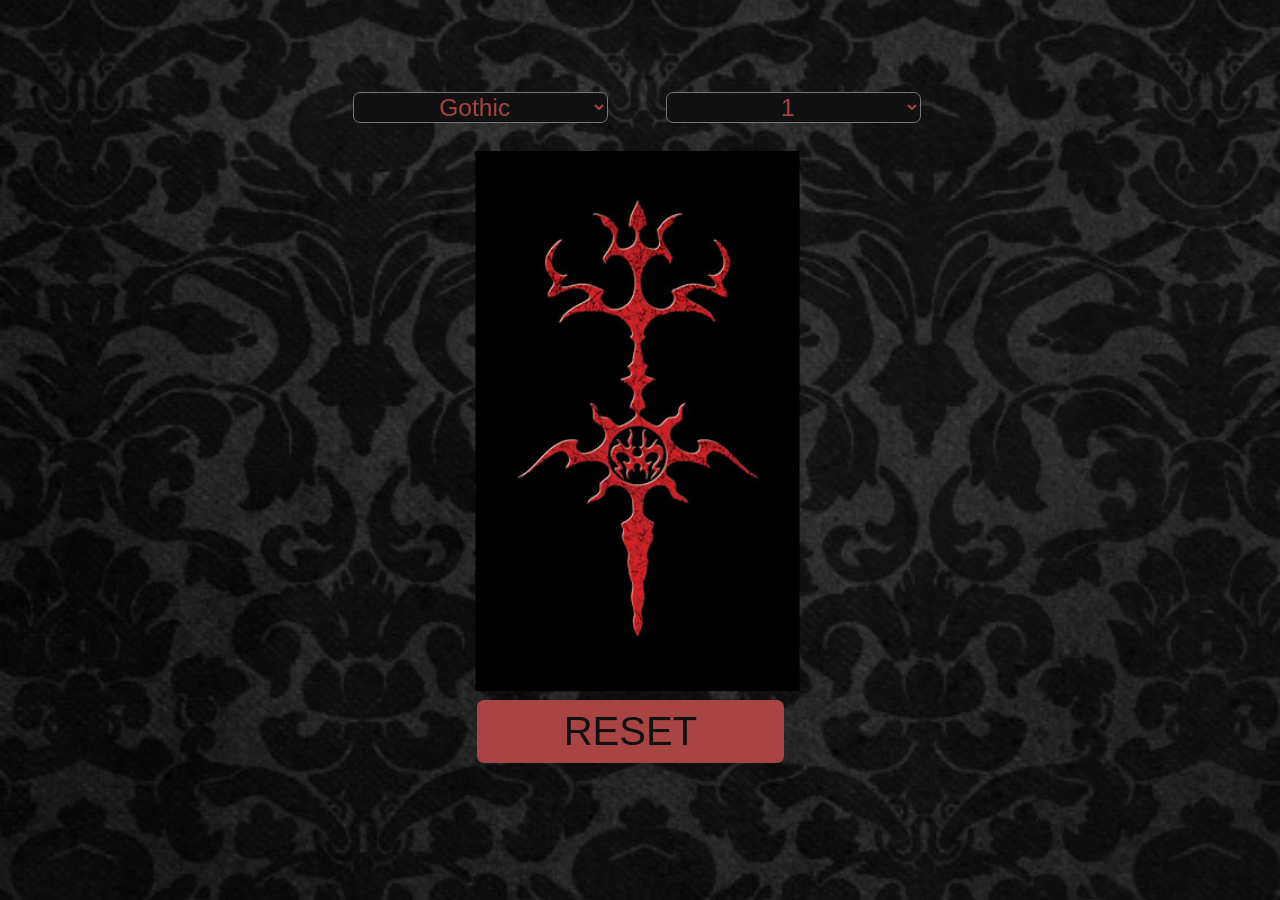
==== docs/index.html @ 601d94f6 "update structure" ====
<!DOCTYPE html>
<html>
<meta name="viewport" content="width=device-width, initial-scale=1.0">
<head>
    <link rel="stylesheet" href='css/flip.css'>
    <link rel="stylesheet" href='css/spread.css'>

    <link rel="stylesheet" href='css/gothic.css' id="theme">
    <link rel="stylesheet" href='css/rider-waite.css' id="theme">
    <link rel="stylesheet" href='css/darkana.css' id="theme">

    <link rel="stylesheet" href="https://maxcdn.bootstrapcdn.com/bootstrap/3.4.1/css/bootstrap.min.css">
    <link rel="icon" href="images/gothic/icon.ico" type="image/x-icon">
    <script src="js/spread.js"></script>
</head>

<body class="bgr">

    <!-- [2024-12-08-DA] options for set and spread on top -->
    <div id="upper" class="row">
        <div class="col-sm-3" style="width: 25vw;"></div>
        <div class="col-sm-3">
            <div class="selectBox">
                <select name="tarotDecks" id="tarotDecks">
                    <option disabled value="">--Please choose your set--</option>
                </select>
            </div>
        </div>
        <div class="col-sm-3">
            <div class="selectBox">
                <select name="spreads" id="spreads">
                    <option disabled value="">--Please choose your spread--</option>
                </select>
            </div>
        </div>
        <div class="col-sm-3" style="width: 350px;"></div>
    </div>

    <!-- [2024-12-08-DA] the spread -->
    <div class="row">
        <div class="table-spread" id="spread">
            <div class="row-spread">
                <div id='card' class="flip space" onClick="flip(this)" style="width: 99vw; height: 70vh;">
                    <div class="card-back"><img class="card" src="images/gothic/cardback.png"></div>
                    <div class="card-front"></div>
                </div>
            </div>
        </div>
    </div>

    <!-- [2024-12-08-DA] reset button -->
    <div class="row">
        <div class="col-sm-4"></div>
        <div class="col-sm-4 butR">
            <button type="button" class="butReset">RESET</button>
        </div>
        <div class="col-sm-4"></div>
    </div>

</body>
---- docs/css/flip.css ----
.flip, .flipFront {
    /* width: 29rem;
    height: 50rem; */
    width: 99%;
    height: 99%;
    position: relative;
    padding: 0;
    margin: auto;
}

.flipFront {
    cursor: pointer;
}

.card-back {
    -webkit-transform: perspective(1000) rotateY(0);
    -moz-transform: perspective(1000) rotateY(0);
    -ms-transform: perspective(1000) rotateY(0);
    -o-transform: perspective(1000) rotateY(0);
    transform: perspective(1000) rotateY(0);
    z-index: 900;
}

.card-front {
    -webkit-transform: rotateY(-180deg);
    -moz-transform: rotateY(-180deg);
    -ms-transform: rotateY(-180deg);
    -o-transform: rotateY(-180deg);
    transform: rotateY(-180deg);
    z-index: 800;
}

.flipFront .card-back {
    -webkit-transform: rotateY(180deg);
    -moz-transform: rotateY(180deg);
    -ms-transform: rotateY(180deg);
    -o-transform: rotateY(180deg);
    transform: rotateY(180deg);
    -webkit-transform: perspective(1000) rotateY(-180deg);
    -moz-transform: perspective(1000) rotateY(-180deg);
    -ms-transform: perspective(1000) rotateY(-180deg);
    -o-transform: perspective(1000) rotateY(-180deg);
    transform: perspective(1000) rotateY(-180deg);
}

.flipFront .card-front {
    z-index: 950;
    -webkit-transform: rotateY(0deg);
    -moz-transform: rotateY(0deg);
    -ms-transform: rotateY(0deg);
    -o-transform: rotateY(0deg);
    transform: rotateY(0deg);
    -webkit-transform: perspective(1000) rotateY(0deg);
    -moz-transform: perspective(1000) rotateY(0deg);
    -ms-transform: perspective(1000) rotateY(0deg);
    -o-transform: perspective(1000) rotateY(0deg);
    transform: perspective(1000) rotateY(0deg);
}

.card-back,
.card-front {
    -webkit-backface-visibility: hidden;
    -moz-backface-visibility: hidden;
    -ms-backface-visibility: hidden;
    -o-backface-visibility: hidden;
    backface-visibility: hidden;
    -webkit-transition: -webkit-transform 1.2s;
    -moz-transition: -moz-transform 1.2s;
    -o-transition: -o-transform 1.2s;
    transition: transform 1.2s;
    height: 100%;
    position: absolute;
    width: 100%;
    display: flex;
    justify-content: center;
    align-items: center;
}
---- docs/css/spread.css ----
body {
    width: 97%;
    height: 97%;
    overflow: hidden;
    text-align: center;
    margin-inline: auto;
    padding-left: 1.5vw;
    min-height: 94vh;
    align-content: center;
}

.row-spread {
    display: flex;
    gap: 0.5vw;
    margin-block: 0.5vh;
}

.space {
    transform: 0.5s;
}

.card {
    position: absolute;
    top: 50%;
    left: 50%;
    transform: translate(-50%, -50%);
    width: 100%;
    height: 100%;
    object-fit: contain;
}

.selectBox {
    /* width: 100%; */
    margin-top: 1vh;
    margin-bottom: 2vh;
    min-width: 99%;
}

#upper {
    /* max-height: 13vh; */
}

.selectBox select {
    width: 90%;
    /* border: 3px solid rgb(76, 74, 74); */
    border-radius: 7px;
    max-height: 4vh;
    /* padding: 5px 0 4px 0; */
    text-align: center;
    font-size: calc(2vh + (20 - 14) * ((100vw - 300px) / (1200 - 300)));
}

.table-spread {
    /* max-height: 70vh; */
    /* min-height: 70vh; */
    /* height: 70vh; */
    width: 99vw;
    text-align: center;
    margin-block: 1vh;
    margin-inline: auto;
}

.butR {
    text-align: center;
    margin-inline: auto;
}

.butReset {
    cursor: pointer;
    border-radius: 7px;
    padding: 3px 0 0 0;

    text-align: center;
    margin-inline: auto;
    padding: 0 10px 0 10px;
    font-size: calc(3vh + (40 - 28) * ((100vw - 300px) / (1200 - 300)));

    min-height: 5vh;
    max-height: 8vh;
    min-width: 24vw;

    touch-action: manipulation;
    z-index: 99999;
}
---- docs/css/gothic.css ----
.bgr {
    background-image: url('../images/gothic/background.jpg');
    background-size: cover;                /* Ensures the image covers the whole page */
    background-repeat: no-repeat;          /* Prevents the image from repeating */
    background-position: center center;    /* Centers the image horizontally and vertically */
}

.butReset {
    border: 3px solid rgb(168, 68, 68);
    background-color: rgb(168, 68, 68);
    color: #121111;
}
.butReset:hover {
    border: 3px solid rgb(168, 68, 68);
    color: rgb(168, 68, 68);
    background-color: #121111;
}

.card {
    /* border: 3px solid #492c2c;
    border-radius: 5px; */
}

.selectBox select {
    background-color: #121111;
    color: rgb(168, 68, 68);
}
---- docs/css/rider-waite.css ----
.bgr {
    background-image: url('../images/rider-waite/background.jpg');
    background-size: cover;                /* Ensures the image covers the whole page */
    background-repeat: no-repeat;          /* Prevents the image from repeating */
    background-position: center center;    /* Centers the image horizontally and vertically */
}

.butReset {
    /* border: 3px solid rgb(217, 226, 113); */
    background-color: rgb(76, 72, 78);
    color: #2abbf3;
}
.butReset:hover {
    /* border: 3px solid rgb(168, 68, 68); */
    color: rgb(76, 72, 78);
    background-color: #2abbf3;
}

.deck {
    /* max-width: 100%;
    max-height: 100%;
    min-height: 99%;
    border: 3px solid rgb(113, 217, 226);
    border-radius: 5px; */
}

.selectBox select {
    background-color: rgb(76, 72, 78);
    color: #2abbf3;
}
---- docs/css/darkana.css ----
.bgr {
    background-image: url('../images/darkana/background.jpg');
    background-size: cover;                /* Ensures the image covers the whole page */
    background-repeat: no-repeat;          /* Prevents the image from repeating */
    background-position: center center;    /* Centers the image horizontally and vertically */
}

.butReset {
    border: 3px solid rgb(169, 169, 169);
    background-color: rgb(76, 74, 74);
    color: #121111;
}
.butReset:hover {
    border: 3px solid rgb(76, 74, 74);
    color: rgb(0, 0, 0);
    background-color: #3f3e3e;
}

.card {
    /* max-width: 100%;
    max-height: 100%;
    min-height: 99%;
    border: 3px solid rgb(76, 74, 74);
    border-radius: 5px; */
}

.selectBox select {
    background-color: #6f6f6f;
    color: rgb(17, 17, 17);
}
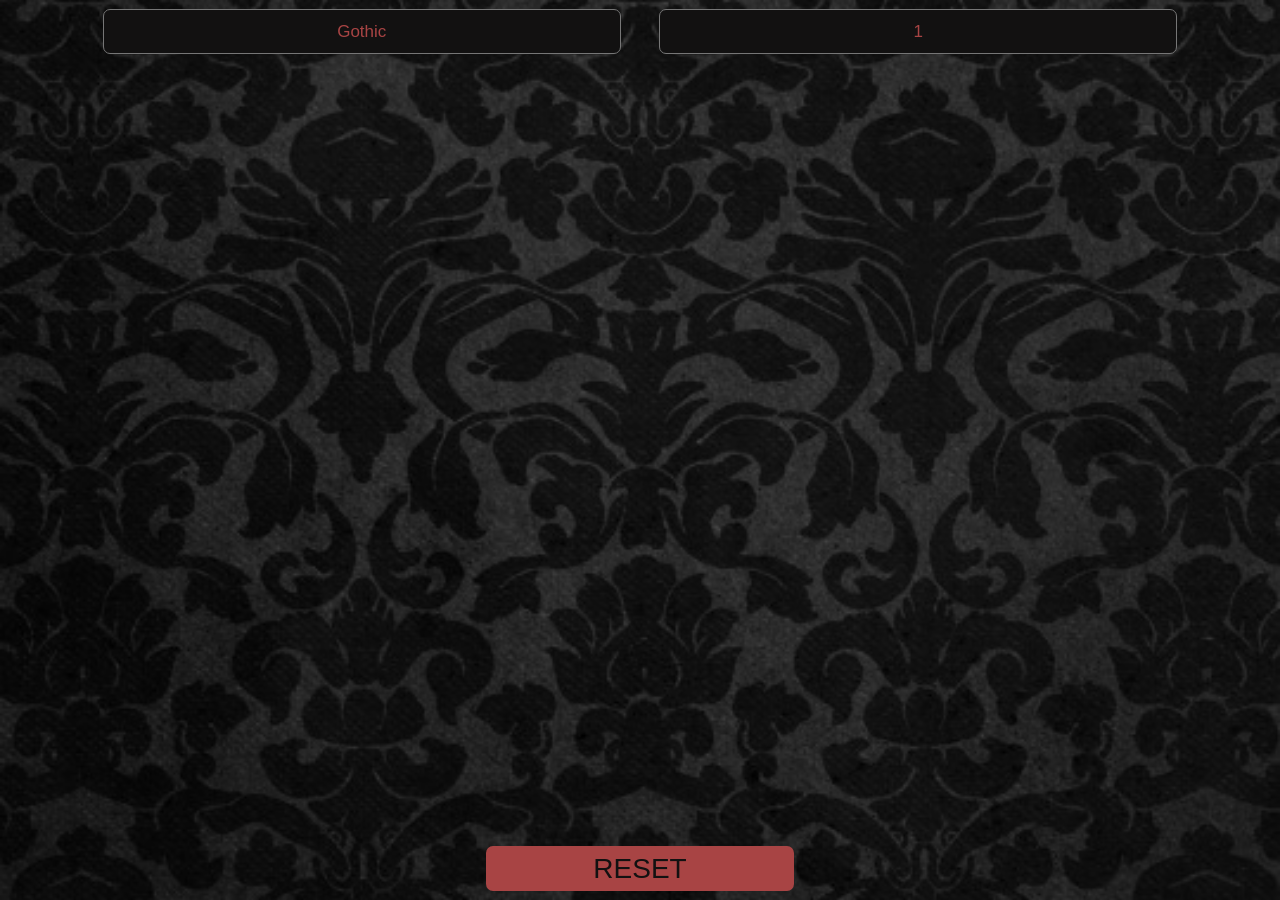
==== commit 2fcf0ead: "fix: improve layout for all screen sizes and iPhone Safari - Remove Bootstrap dependency (no longer " ====
--- a/docs/index.html
+++ b/docs/index.html
@@ -1,7 +1,11 @@
 <!DOCTYPE html>
 <html>
-<meta name="viewport" content="width=device-width, initial-scale=1.0">
 <head>
+    <meta name="viewport" content="width=device-width, initial-scale=1.0, viewport-fit=cover">
+    <meta name="theme-color" content="#121111">
+    <meta name="apple-mobile-web-app-capable" content="yes">
+    <meta name="apple-mobile-web-app-status-bar-style" content="black-translucent">
+    <link rel="manifest" href="manifest.json">
     <link rel="stylesheet" href='css/flip.css'>
     <link rel="stylesheet" href='css/spread.css'>
 
@@ -9,52 +13,63 @@
     <link rel="stylesheet" href='css/rider-waite.css' id="theme">
     <link rel="stylesheet" href='css/darkana.css' id="theme">
 
-    <link rel="stylesheet" href="https://maxcdn.bootstrapcdn.com/bootstrap/3.4.1/css/bootstrap.min.css">
-    <link rel="icon" href="images/gothic/icon.ico" type="image/x-icon">
+    <link rel="icon" href="images/gothic/icon.png" type="image/png">
     <script src="js/spread.js"></script>
+
+    <script>
+        if ('serviceWorker' in navigator) {
+            window.addEventListener('load', function() {
+                // Unregister any stale service workers (e.g. old service-worker.js)
+                // before registering the current one so they don't cause errors.
+                navigator.serviceWorker.getRegistrations().then(function(registrations) {
+                    var unregisterOld = registrations
+                        .filter(function(reg) {
+                            return reg.active && reg.active.scriptURL &&
+                                !reg.active.scriptURL.endsWith('/sw.js');
+                        })
+                        .map(function(reg) { return reg.unregister(); });
+                    return Promise.all(unregisterOld);
+                }).then(function() {
+                    return navigator.serviceWorker.register('./sw.js');
+                }).then(function(reg) {
+                    console.log('[SW] Registered:', reg.scope);
+                }).catch(function(err) {
+                    console.warn('[SW] Registration failed:', err);
+                });
+            });
+        }
+    </script>
 </head>
 
 <body class="bgr">
 
-    <!-- [2024-12-08-DA] options for set and spread on top -->
-    <div id="upper" class="row">
-        <div class="col-sm-3" style="width: 25vw;"></div>
-        <div class="col-sm-3">
-            <div class="selectBox">
-                <select name="tarotDecks" id="tarotDecks">
-                    <option disabled value="">--Please choose your set--</option>
-                </select>
-            </div>
+    <!-- controls: deck + spread selectors -->
+    <div id="upper">
+        <div class="selectBox">
+            <select name="tarotDecks" id="tarotDecks">
+                <option disabled value="">--Please choose your set--</option>
+            </select>
         </div>
-        <div class="col-sm-3">
-            <div class="selectBox">
-                <select name="spreads" id="spreads">
-                    <option disabled value="">--Please choose your spread--</option>
-                </select>
-            </div>
+        <div class="selectBox">
+            <select name="spreads" id="spreads">
+                <option disabled value="">--Please choose your spread--</option>
+            </select>
         </div>
-        <div class="col-sm-3" style="width: 350px;"></div>
     </div>
 
-    <!-- [2024-12-08-DA] the spread -->
-    <div class="row">
-        <div class="table-spread" id="spread">
-            <div class="row-spread">
-                <div id='card' class="flip space" onClick="flip(this)" style="width: 99vw; height: 70vh;">
-                    <div class="card-back"><img class="card" src="images/gothic/cardback.png"></div>
-                    <div class="card-front"></div>
-                </div>
+    <!-- spread area -->
+    <div class="table-spread" id="spread">
+        <div class="row-spread">
+            <div id='card' class="flip space" onClick="flip(this)">
+                <div class="card-back"><img class="card" src="images/gothic/cardback.png"></div>
+                <div class="card-front"></div>
             </div>
         </div>
     </div>
 
-    <!-- [2024-12-08-DA] reset button -->
-    <div class="row">
-        <div class="col-sm-4"></div>
-        <div class="col-sm-4 butR">
-            <button type="button" class="butReset">RESET</button>
-        </div>
-        <div class="col-sm-4"></div>
+    <!-- reset button -->
+    <div class="butR">
+        <button type="button" class="butReset">RESET</button>
     </div>
 
 </body>
--- a/docs/css/spread.css
+++ b/docs/css/spread.css
@@ -1,22 +1,83 @@
+/* ── Full-height flex layout ───────────────────────────────────────── */
+html {
+    height: 100%;
+    box-sizing: border-box;
+}
+
 body {
-    width: 97%;
-    height: 97%;
+    display: flex;
+    flex-direction: column;
+    width: 100%;
+    /* dvh = dynamic viewport height — adjusts when iOS address bar shows/hides */
+    height: 100vh;
+    height: 100dvh;
+    margin: 0;
+    padding: 0;
+    /* iOS safe area: avoid notch / home-bar overlap */
+    padding-top: env(safe-area-inset-top, 0px);
+    padding-bottom: env(safe-area-inset-bottom, 0px);
+    padding-left: env(safe-area-inset-left, 0px);
+    padding-right: env(safe-area-inset-right, 0px);
+    box-sizing: border-box;
     overflow: hidden;
+    overscroll-behavior: none;  /* prevent pull-to-refresh bounce on iOS */
     text-align: center;
-    margin-inline: auto;
-    padding-left: 1.5vw;
-    min-height: 94vh;
-    align-content: center;
+}
+
+/* ── Top controls row ─────────────────────────────────────────────── */
+#upper {
+    flex: 0 0 auto;
+    display: flex;
+    justify-content: center;
+    align-items: center;
+    gap: 3vw;
+    padding: 1vh 4vw 0.5vh;
+}
+
+.selectBox {
+    flex: 1;
+    min-width: 0;
+    max-width: 44%;
+}
+
+.selectBox select {
+    width: 100%;
+    border-radius: 7px;
+    /* clamp: readable on small iPhone, not giant on iPad */
+    height: clamp(32px, 5vh, 48px);
+    text-align: center;
+    font-size: clamp(11px, 3vw, 17px);
+    box-sizing: border-box;
+    -webkit-appearance: none;
+    appearance: none;
+    cursor: pointer;
+}
+
+/* ── Spread area: fills all remaining vertical space ─────────────── */
+.table-spread {
+    flex: 1 1 0;
+    min-height: 0;          /* allow flex child to shrink below content size */
+    display: flex;
+    flex-direction: column;
+    justify-content: center;
+    align-items: center;
+    width: 100%;
 }
 
 .row-spread {
     display: flex;
+    justify-content: center; /* CENTER the cards horizontally */
+    align-items: center;
     gap: 0.5vw;
-    margin-block: 0.5vh;
+    margin-block: 0.25vh;
+    width: 100%;
+    flex-shrink: 0;
 }
 
+/* ── Card containers ──────────────────────────────────────────────── */
 .space {
-    transform: 0.5s;
+    flex-shrink: 0;
+    position: relative;
 }
 
 .card {
@@ -27,58 +88,27 @@
     width: 100%;
     height: 100%;
     object-fit: contain;
+    -webkit-tap-highlight-color: transparent;
 }
 
-.selectBox {
-    /* width: 100%; */
-    margin-top: 1vh;
-    margin-bottom: 2vh;
-    min-width: 99%;
-}
-
-#upper {
-    /* max-height: 13vh; */
-}
-
-.selectBox select {
-    width: 90%;
-    /* border: 3px solid rgb(76, 74, 74); */
-    border-radius: 7px;
-    max-height: 4vh;
-    /* padding: 5px 0 4px 0; */
+/* ── Reset button row ─────────────────────────────────────────────── */
+.butR {
+    flex: 0 0 auto;
     text-align: center;
-    font-size: calc(2vh + (20 - 14) * ((100vw - 300px) / (1200 - 300)));
-}
-
-.table-spread {
-    /* max-height: 70vh; */
-    /* min-height: 70vh; */
-    /* height: 70vh; */
-    width: 99vw;
-    text-align: center;
-    margin-block: 1vh;
-    margin-inline: auto;
-}
-
-.butR {
-    text-align: center;
-    margin-inline: auto;
+    padding: 0.5vh 0 1vh;
 }
 
 .butReset {
     cursor: pointer;
     border-radius: 7px;
-    padding: 3px 0 0 0;
-
     text-align: center;
-    margin-inline: auto;
-    padding: 0 10px 0 10px;
-    font-size: calc(3vh + (40 - 28) * ((100vw - 300px) / (1200 - 300)));
-
-    min-height: 5vh;
+    padding: 0 12px;
+    font-size: clamp(14px, 3.5vh, 28px);
+    min-height: max(36px, 5vh);
     max-height: 8vh;
     min-width: 24vw;
-
     touch-action: manipulation;
-    z-index: 99999;
+    -webkit-tap-highlight-color: transparent;
+    -webkit-appearance: none;
+    appearance: none;
 }
